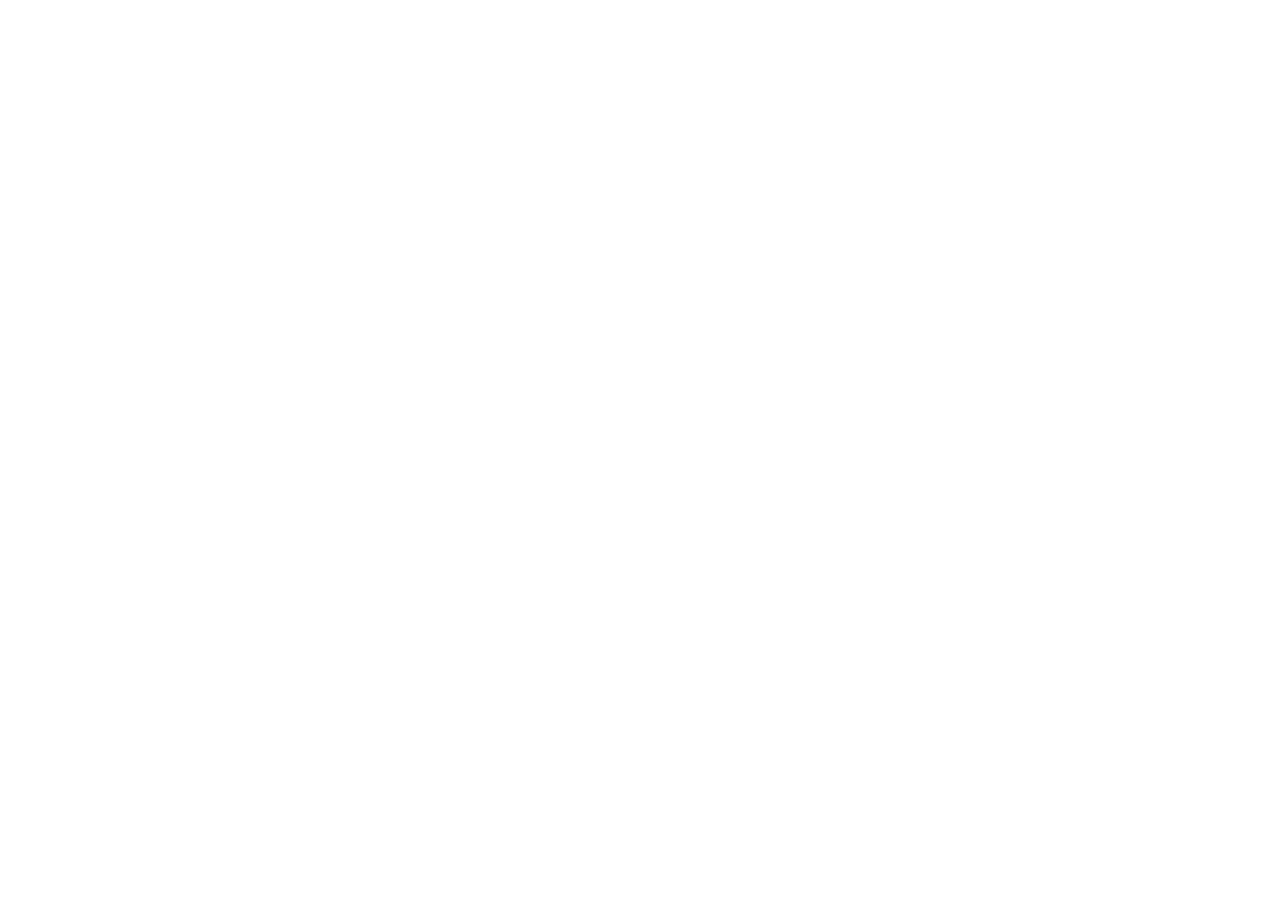
==== src/main/webapp/WEB-INF/hugeData.html @ 42e5ada5 "grid大数据的处理方式" ====
<!DOCTYPE html>
<html lang="en">
<head>
    <meta charset="UTF-8">
    <title>大数据测试</title>
    <script charset="UTF-8" src="asset/jquery.js"></script>
    <script charset="UTF-8" src="asset/underscore.js"></script>
    <script charset="UTF-8" src="asset/hugeData/template-util.js"></script>
    <script charset="UTF-8" src="asset/hugeData/grid.js"></script>
    <script charset="UTF-8" src="asset/hugeData/testData.js"></script>
    <script charset="UTF-8" src="asset/hugeData/hugeData.js"></script>
    <style>
        table {
            table-layout: fixed;
            border: 1px solid #e4e4e4;
            border-collapse: collapse
        }
        table th, table td {
            border-right: 1px solid #e4e4e4;
            border-bottom: 1px solid #e4e4e4;
        }
        table tbody {
            display:block;
            height:700px;
            overflow-y:scroll;
        }
        table thead, table tbody tr {
            display:table;
            width: calc(100% - 1px);
            table-layout:fixed;
        }
        table thead {
            width: calc( 100% - 1em );
            background: #51b9ec;
        }
        table thead th{ background:#e4e4e4;}

    </style>

    <!--
        depends: [renderModel]
        renderModel = {
            colModel: [...],
            colName: [...]
        }
    -->
    <script id="gridTemplate" type="text/template">
        <table>
            <thead>
                <tr>
                    [% if (renderModel.rowNumber) { %]
                    <td></td>
                    [% } %]
                    [% var colName = renderModel.colName; %]
                    [% var colModel = renderModel.colModel; %]
                    [% for (var key in colName) { %]
                    <td data-name="[%= colModel[key].name %]">[%= colName[key] %]</td>
                    [% } %]
                </tr>
            </thead>
            <tbody>
            <tr>
                [% if (renderModel.rowNumber) { %]
                <td></td>
                [% } %]
                [% colModel = renderModel.colModel; %]
                [% for (var j in colModel) { %]
                <td></td>
                [% } %]
            </tr>
            </tbody>
        </table>
    </script>

    <!--
        depends: [rowDataList, renderModel]
        renderPageModel: {
            startIndex: {number},
            endIndex: {number},
            pageData: [...]
        }
    -->
    <script id="gridDataTemplate" type="text/template">
        [% var rowDataList =  renderPageModel.pageData; %]
        [% for(var i = 0, length = rowDataList.length; i < length; i++) { %]
            [% var rowData = rowDataList[i]; %]
        <tr id="[%= rowData[renderModel.keyName] %]">
            [% if (renderModel.rowNumber) { %]
            <td>[%= renderPageModel.startIndex + i + 1%]</td>
            [% } %]
            [% colModel = renderModel.colModel; %]
            [% for (var j in colModel) { %]
            [%      var colName = colModel[j]["name"]; %]
            <td data-name="[%= colName %]">[%= rowData[colName] %]</td>
            [% } %]
        </tr>
        [% } %]
    </script>
</head>
<body>
<div id="grid" class="hotkey">

</div>
</body>
</html>
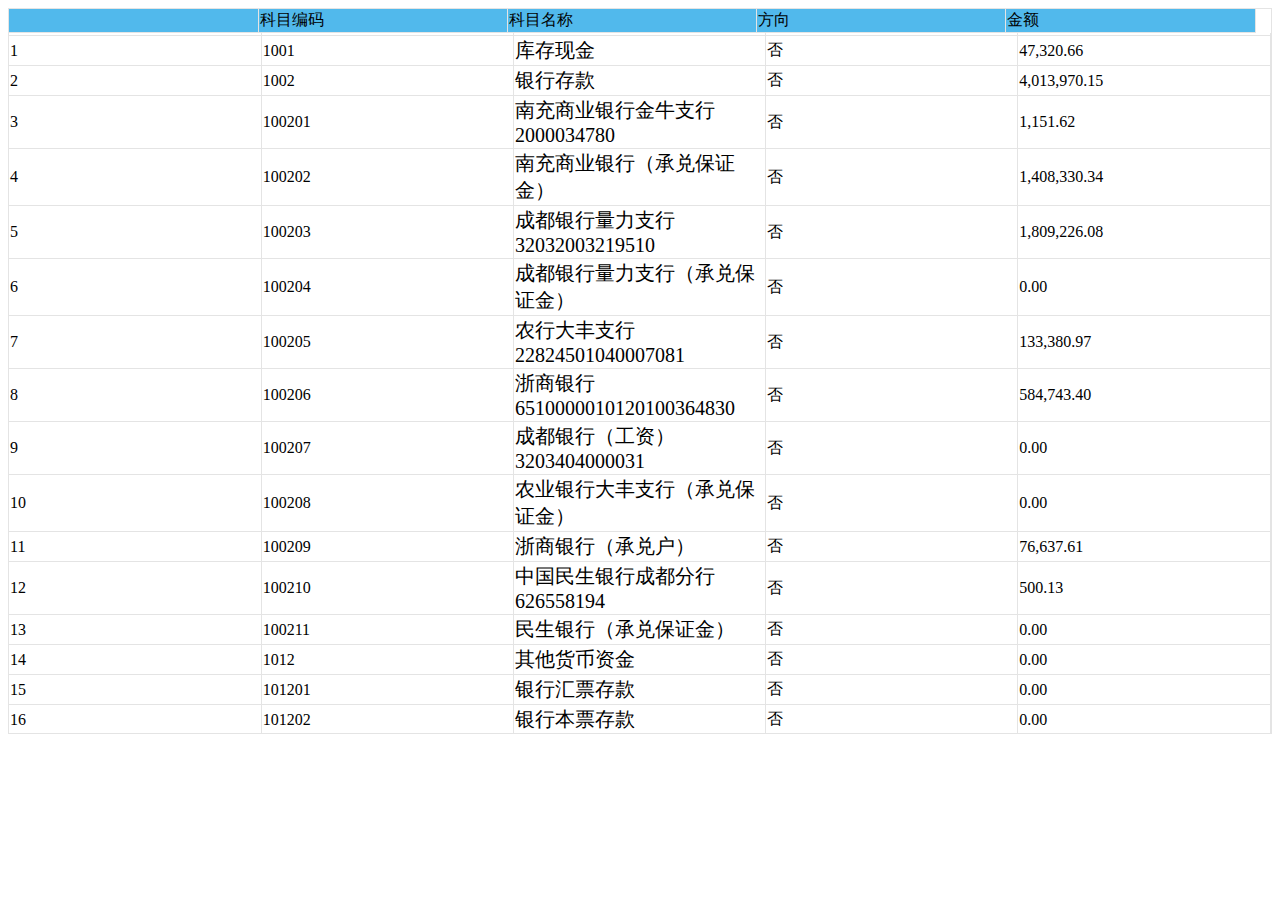
==== commit d4c1c85a: "grid的develop: formatter" ====
--- a/src/main/webapp/WEB-INF/hugeData.html
+++ b/src/main/webapp/WEB-INF/hugeData.html
@@ -78,12 +78,14 @@
             startIndex: {number},
             endIndex: {number},
             pageData: [...]
-        }
+        },
+        gridInstance: {{object}}}
     -->
     <script id="gridDataTemplate" type="text/template">
         [% var rowDataList =  renderPageModel.pageData; %]
         [% for(var i = 0, length = rowDataList.length; i < length; i++) { %]
             [% var rowData = rowDataList[i]; %]
+            [% var rowId = rowData[renderModel.keyName]; %]
         <tr id="[%= rowData[renderModel.keyName] %]">
             [% if (renderModel.rowNumber) { %]
             <td>[%= renderPageModel.startIndex + i + 1%]</td>
@@ -91,7 +93,19 @@
             [% colModel = renderModel.colModel; %]
             [% for (var j in colModel) { %]
             [%      var colName = colModel[j]["name"]; %]
-            <td data-name="[%= colName %]">[%= rowData[colName] %]</td>
+            [%      var cellModel = colModel[j]; %]
+            [%      var cellValue = rowData[colName]; %]
+            [%      var cellAttr = gridInstance.cellAttr(cellModel, cellValue, rowData, rowId); %]
+            [%      var cellClass = gridInstance.cellClass(cellModel, cellValue, rowData, rowId); %]
+            [%      var cellStyle = gridInstance.cellStyle(cellModel, cellValue, rowData, rowId); %]
+            [%      var cellFormatValue = gridInstance.format(cellModel, cellValue, rowData, rowId); %]
+            <td data-name="[%= colName %]"
+                [%= cellAttr %]
+                [%= cellClass ? ('class="' + cellClass + '"') : '' %]
+                [%= cellStyle ? ('style="' + cellStyle + '"') : '' %]
+            >
+                [%= cellFormatValue %]
+            </td>
             [% } %]
         </tr>
         [% } %]
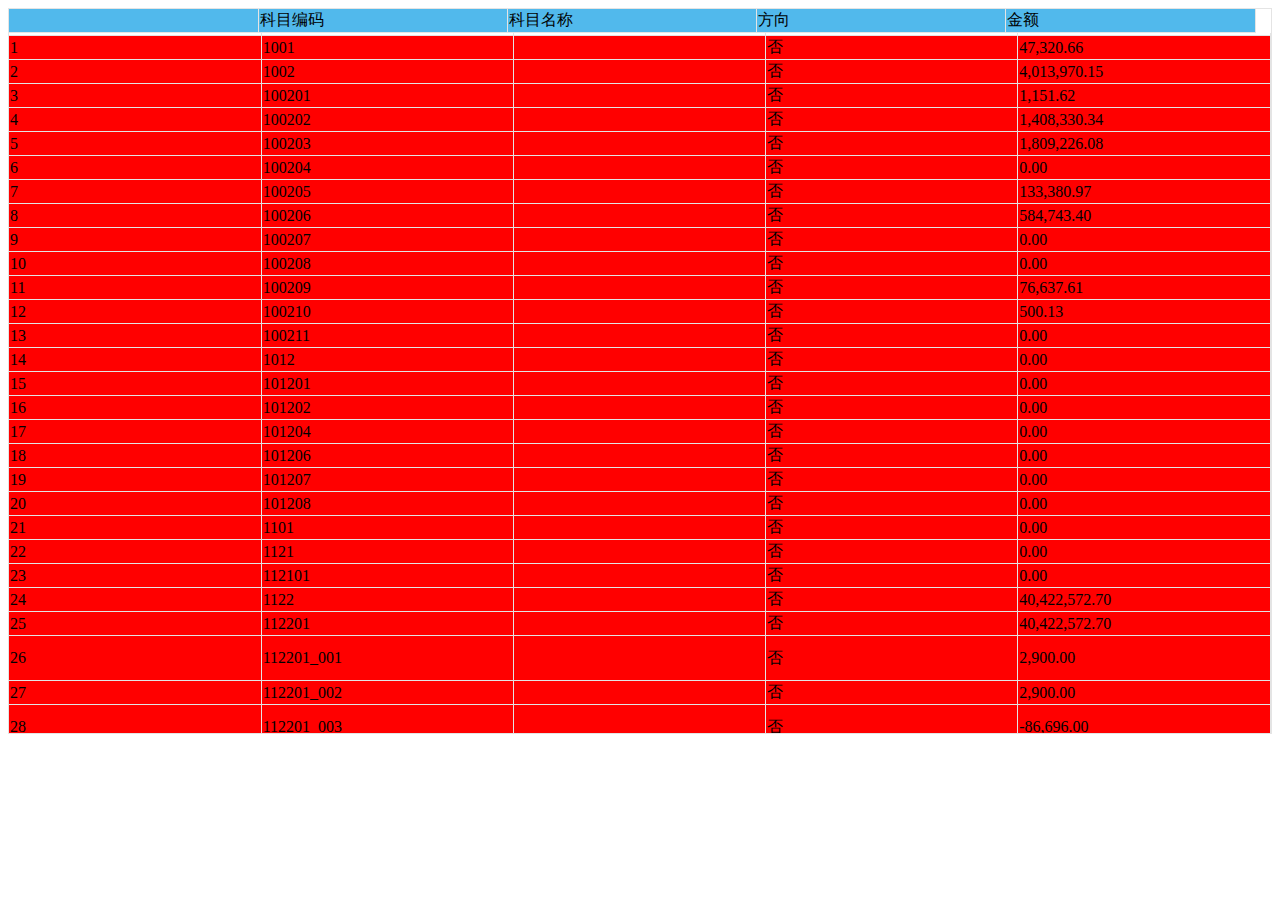
==== commit eb4a1f5f: "grid的develop: formatter" ====
--- a/src/main/webapp/WEB-INF/hugeData.html
+++ b/src/main/webapp/WEB-INF/hugeData.html
@@ -84,9 +84,18 @@
     <script id="gridDataTemplate" type="text/template">
         [% var rowDataList =  renderPageModel.pageData; %]
         [% for(var i = 0, length = rowDataList.length; i < length; i++) { %]
+
             [% var rowData = rowDataList[i]; %]
             [% var rowId = rowData[renderModel.keyName]; %]
-        <tr id="[%= rowData[renderModel.keyName] %]">
+            [% var rowAttr = gridInstance.rowAttr(rowData, rowId); %]
+            [% var rowClass = gridInstance.rowClass(rowData, rowId); %]
+            [% var rowStyle = gridInstance.rowStyle(rowData, rowId); %]
+
+        <tr id="[%= rowData[renderModel.keyName] %]"
+            [%= rowAttr %]
+            [%= rowClass ? ('class="' + rowClass + '"') : '' %]
+            [%= rowStyle ? ('style="' + rowStyle + '"') : '' %]
+        >
             [% if (renderModel.rowNumber) { %]
             <td>[%= renderPageModel.startIndex + i + 1%]</td>
             [% } %]
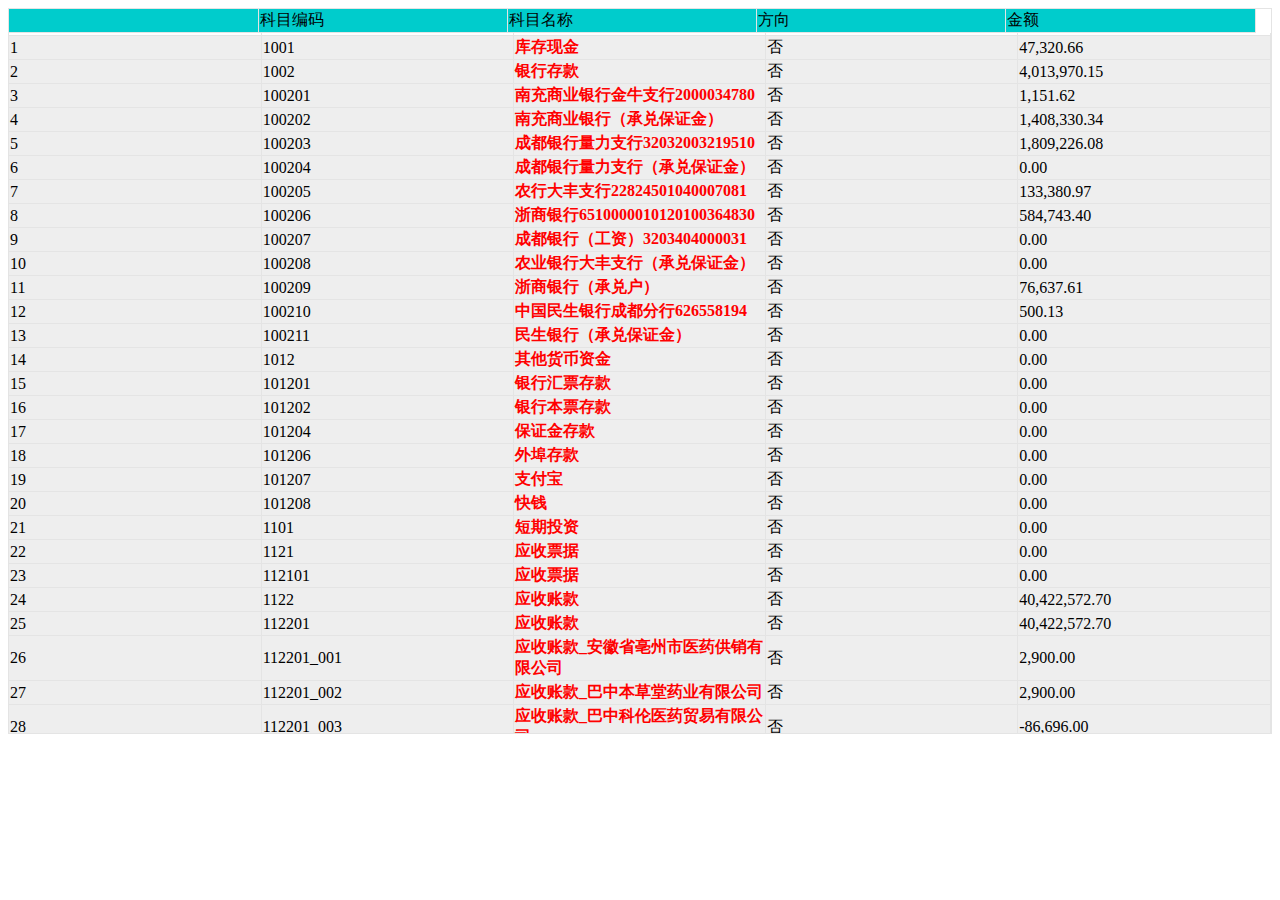
==== commit 23b8232a: "grid的develop: formatter" ====
--- a/src/main/webapp/WEB-INF/hugeData.html
+++ b/src/main/webapp/WEB-INF/hugeData.html
@@ -31,7 +31,7 @@
         }
         table thead {
             width: calc( 100% - 1em );
-            background: #51b9ec;
+            background: #00cccc;
         }
         table thead th{ background:#e4e4e4;}
 
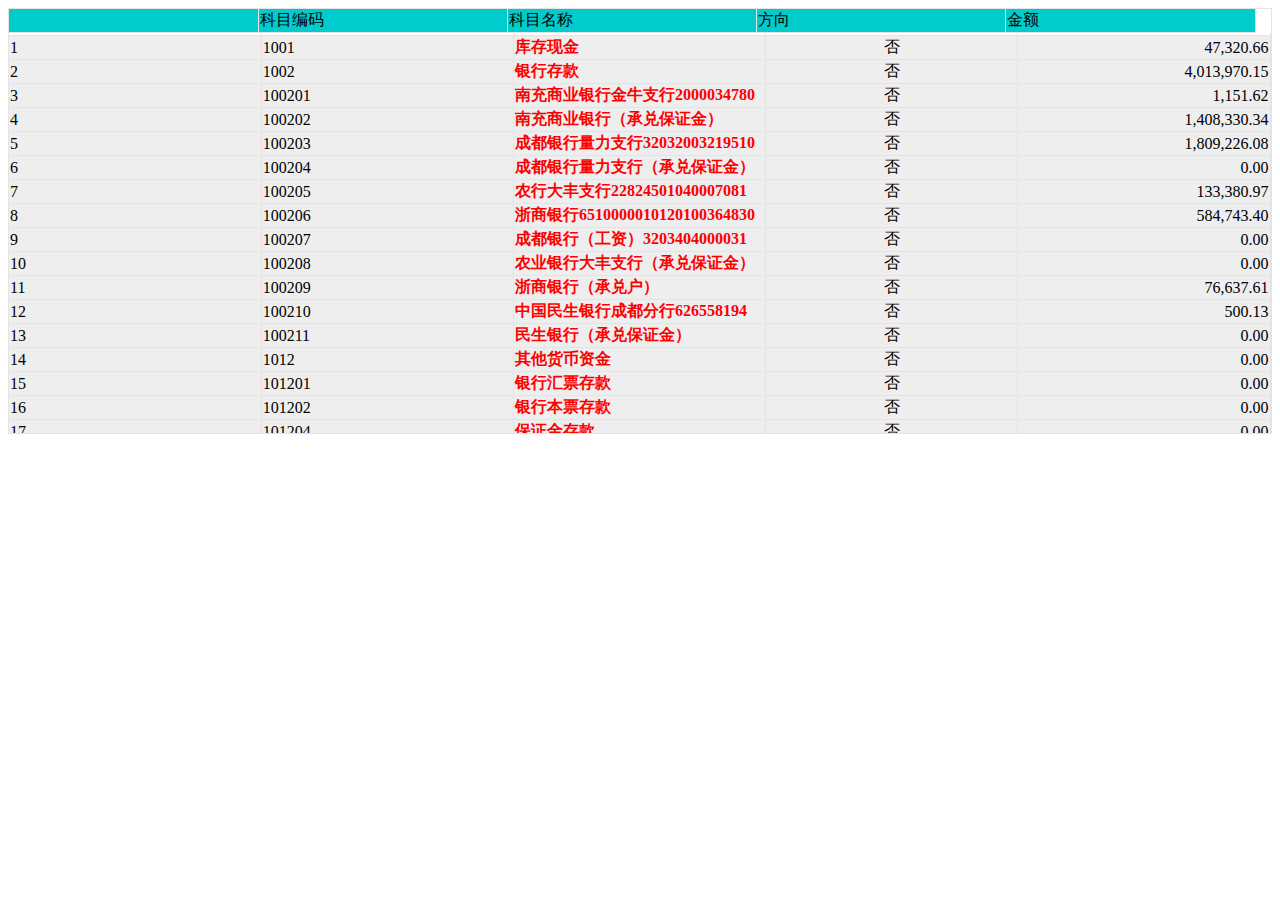
==== commit 11b716f0: "grid，预定义class与style" ====
--- a/src/main/webapp/WEB-INF/hugeData.html
+++ b/src/main/webapp/WEB-INF/hugeData.html
@@ -21,7 +21,6 @@
         }
         table tbody {
             display:block;
-            height:700px;
             overflow-y:scroll;
         }
         table thead, table tbody tr {
@@ -38,11 +37,12 @@
     </style>
 
     <!--
-        depends: [renderModel]
+        depends: [renderModel, gridInstance]
         renderModel = {
             colModel: [...],
             colName: [...]
         }
+        gridInstance: {object}
     -->
     <script id="gridTemplate" type="text/template">
         <table>
@@ -58,7 +58,10 @@
                     [% } %]
                 </tr>
             </thead>
-            <tbody>
+
+            [% var bodyClass = gridInstance.bodyClass(renderModel); %]
+            [% var bodyStyle = gridInstance.bodyStyle(renderModel); %]
+            <tbody class="[%= bodyClass %]" style="[%= bodyStyle %]">
             <tr>
                 [% if (renderModel.rowNumber) { %]
                 <td></td>
@@ -73,7 +76,7 @@
     </script>
 
     <!--
-        depends: [rowDataList, renderModel]
+        depends: [rowDataList, renderModel, gridInstance]
         renderPageModel: {
             startIndex: {number},
             endIndex: {number},
@@ -93,8 +96,8 @@
 
         <tr id="[%= rowData[renderModel.keyName] %]"
             [%= rowAttr %]
-            [%= rowClass ? ('class="' + rowClass + '"') : '' %]
-            [%= rowStyle ? ('style="' + rowStyle + '"') : '' %]
+            class="[%= rowClass %]"
+            style="[%= rowStyle %]"
         >
             [% if (renderModel.rowNumber) { %]
             <td>[%= renderPageModel.startIndex + i + 1%]</td>
@@ -110,8 +113,8 @@
             [%      var cellFormatValue = gridInstance.format(cellModel, cellValue, rowData, rowId); %]
             <td data-name="[%= colName %]"
                 [%= cellAttr %]
-                [%= cellClass ? ('class="' + cellClass + '"') : '' %]
-                [%= cellStyle ? ('style="' + cellStyle + '"') : '' %]
+                class="[%= cellClass %]"
+                style="[%= cellStyle %]"
             >
                 [%= cellFormatValue %]
             </td>
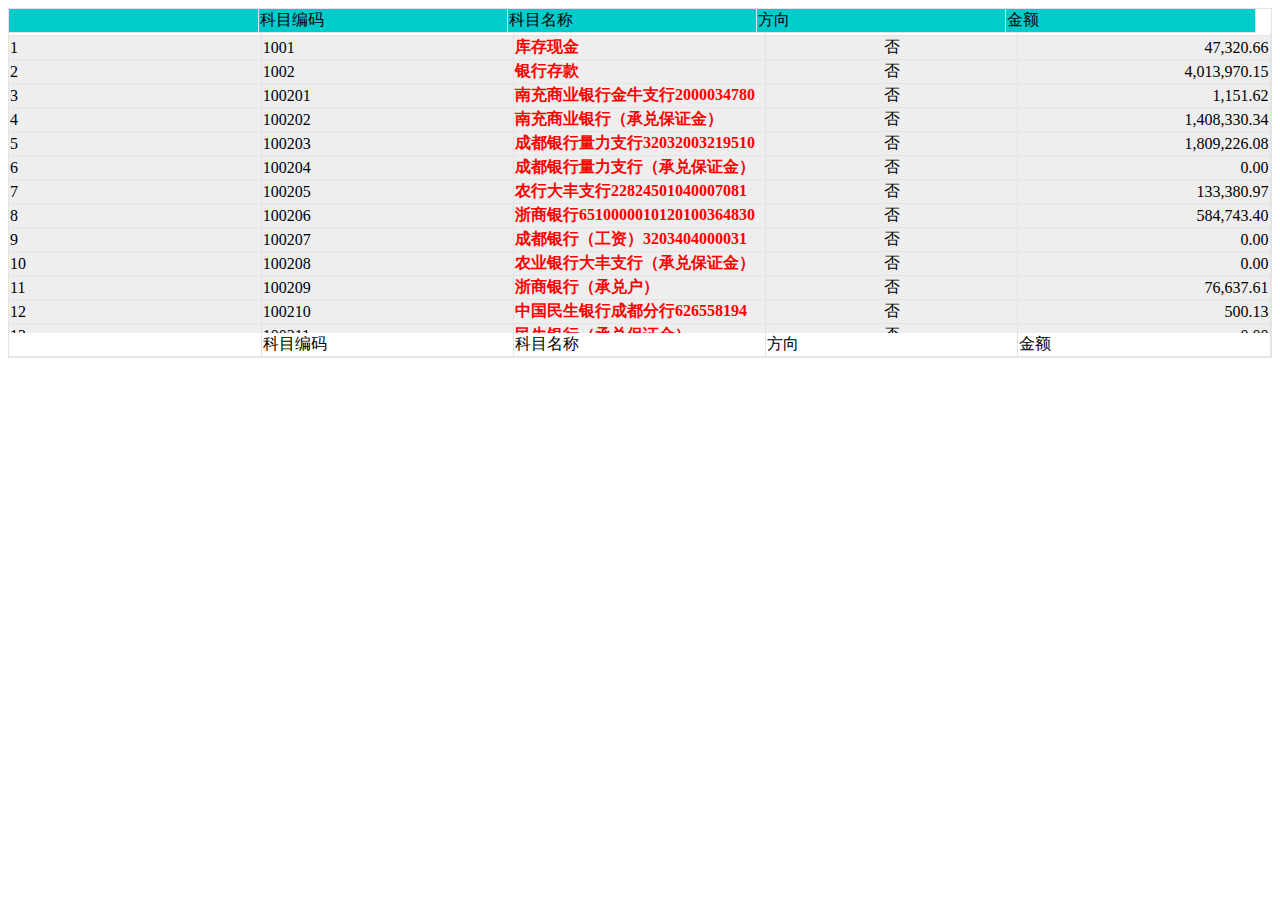
==== commit 0d74d13e: "grid，预定义class与style" ====
--- a/src/main/webapp/WEB-INF/hugeData.html
+++ b/src/main/webapp/WEB-INF/hugeData.html
@@ -23,7 +23,7 @@
             display:block;
             overflow-y:scroll;
         }
-        table thead, table tbody tr {
+        table thead, table tfoot, table tbody tr {
             display:table;
             width: calc(100% - 1px);
             table-layout:fixed;
@@ -45,7 +45,9 @@
         gridInstance: {object}
     -->
     <script id="gridTemplate" type="text/template">
-        <table>
+        [% var gridClass = gridInstance.gridClass(renderModel); %]
+        [% var gridStyle = gridInstance.gridStyle(renderModel); %]
+        <table class="[%= gridClass %]" style="[%= gridStyle %]">
             <thead>
                 <tr>
                     [% if (renderModel.rowNumber) { %]
@@ -72,6 +74,19 @@
                 [% } %]
             </tr>
             </tbody>
+
+            <tfoot>
+            <tr>
+                [% if (renderModel.rowNumber) { %]
+                <td></td>
+                [% } %]
+                [% var colName = renderModel.colName; %]
+                [% var colModel = renderModel.colModel; %]
+                [% for (var key in colName) { %]
+                <td data-name="[%= colModel[key].name %]">[%= colName[key] %]</td>
+                [% } %]
+            </tr>
+            </tfoot>
         </table>
     </script>
 
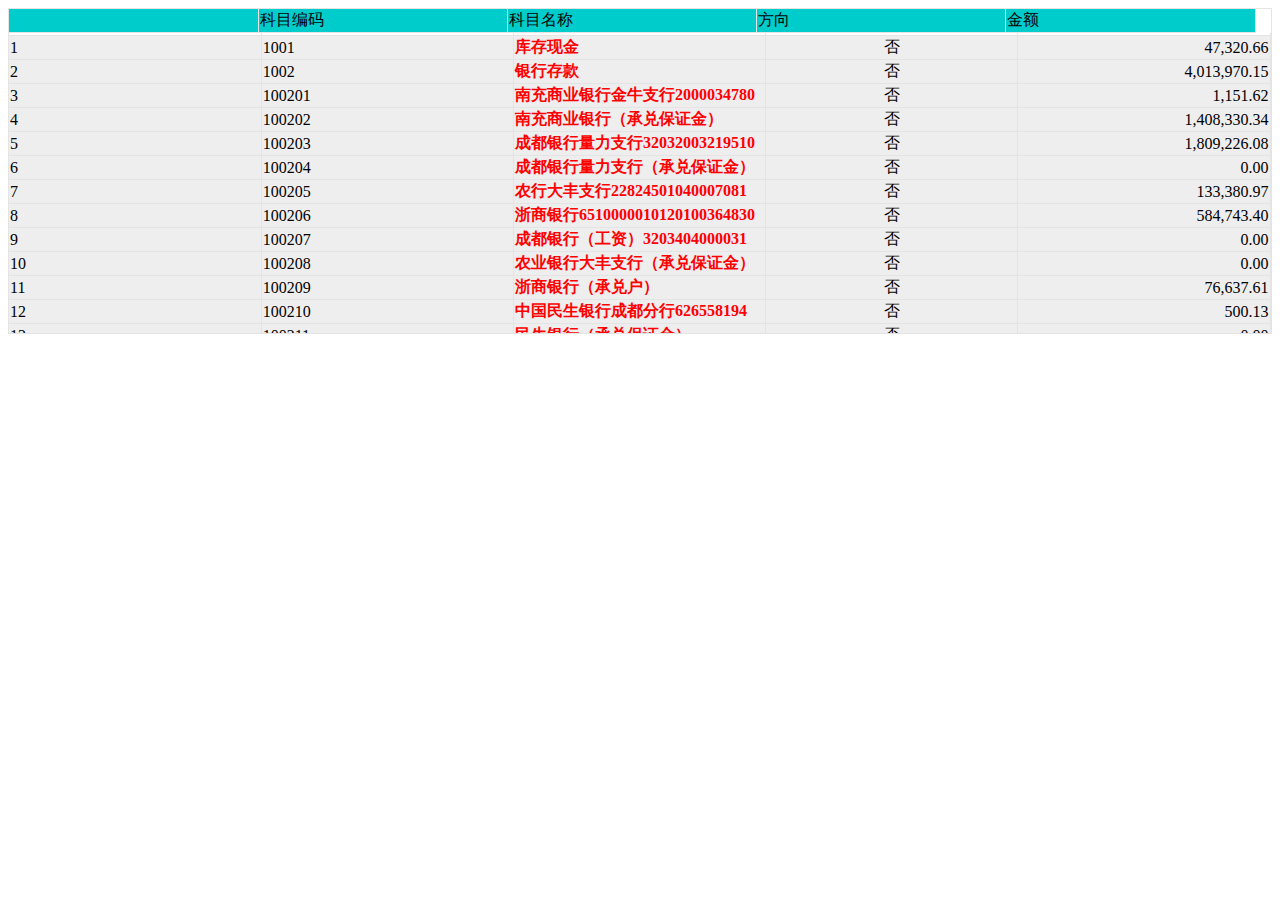
==== commit 92027367: "grid，预定义class与style" ====
--- a/src/main/webapp/WEB-INF/hugeData.html
+++ b/src/main/webapp/WEB-INF/hugeData.html
@@ -28,7 +28,7 @@
             width: calc(100% - 1px);
             table-layout:fixed;
         }
-        table thead {
+        table thead, table tfoot {
             width: calc( 100% - 1em );
             background: #00cccc;
         }
@@ -74,19 +74,6 @@
                 [% } %]
             </tr>
             </tbody>
-
-            <tfoot>
-            <tr>
-                [% if (renderModel.rowNumber) { %]
-                <td></td>
-                [% } %]
-                [% var colName = renderModel.colName; %]
-                [% var colModel = renderModel.colModel; %]
-                [% for (var key in colName) { %]
-                <td data-name="[%= colModel[key].name %]">[%= colName[key] %]</td>
-                [% } %]
-            </tr>
-            </tfoot>
         </table>
     </script>
 
@@ -139,8 +126,9 @@
     </script>
 </head>
 <body>
-<div id="grid" class="hotkey">
+<div id="grid">
 
 </div>
+
 </body>
 </html>